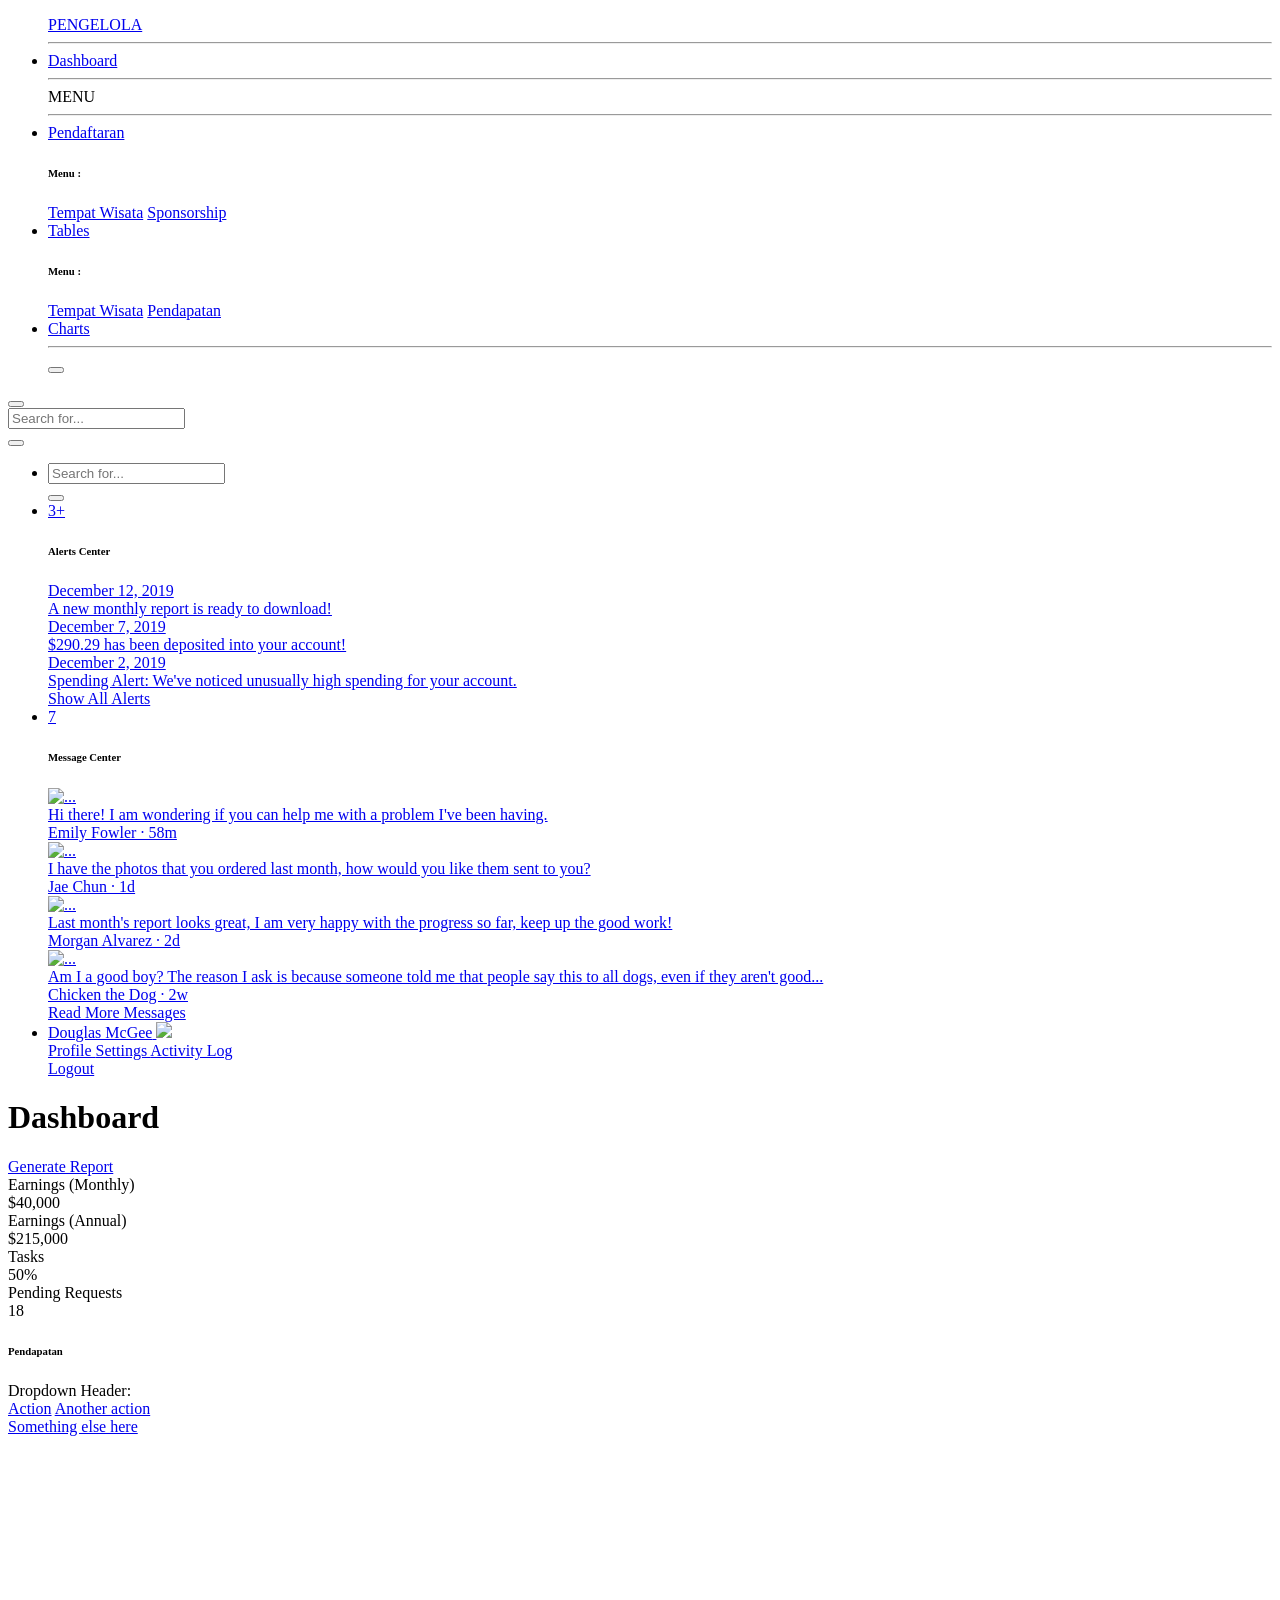
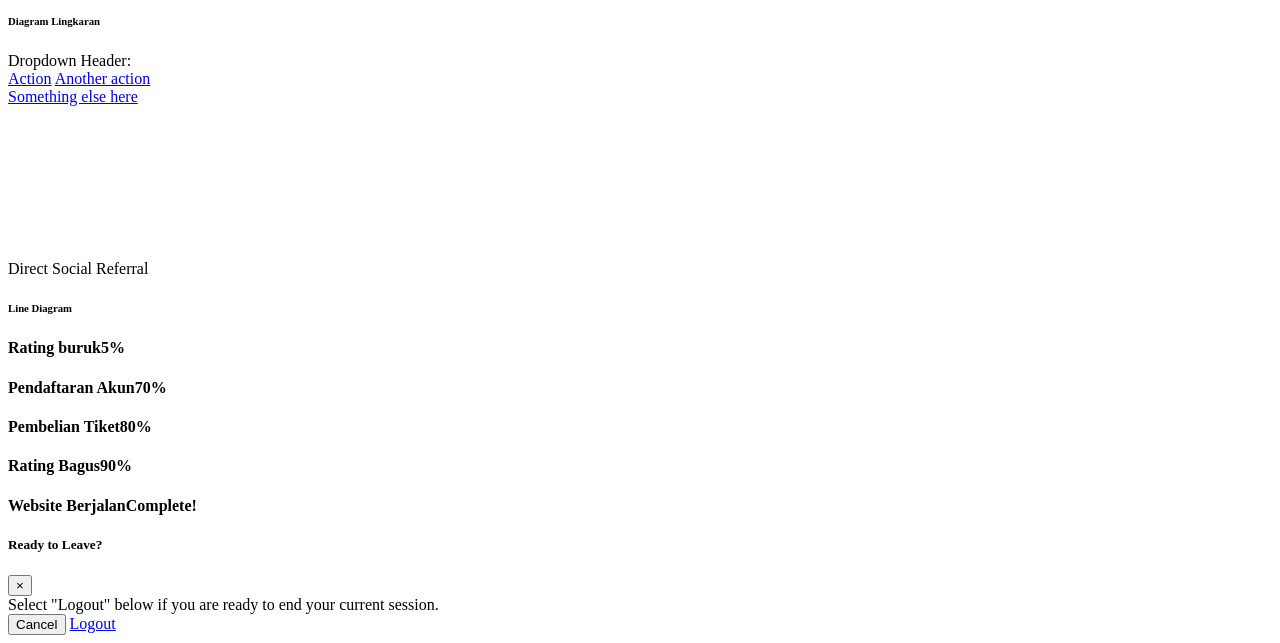
==== application/views/pengelola/index.html @ 840b8cbd "push" ====
<!DOCTYPE html>
<html lang="en">

<head>

    <meta charset="utf-8">
    <meta http-equiv="X-UA-Compatible" content="IE=edge">
    <meta name="viewport" content="width=device-width, initial-scale=1, shrink-to-fit=no">
    <meta name="description" content="">
    <meta name="author" content="">

    <title>pengelola tempat wisata</title>

    <!-- Custom fonts for this template-->
    <link href="vendor/fontawesome-free/css/all.min.css" rel="stylesheet" type="text/css">
    <link
        href="https://fonts.googleapis.com/css?family=Nunito:200,200i,300,300i,400,400i,600,600i,700,700i,800,800i,900,900i"
        rel="stylesheet">

    <!-- Custom styles for this template-->
    <link href="css/sb-admin-2.min.css" rel="stylesheet">

</head>

<body id="page-top">

    <!-- Page Wrapper -->
    <div id="wrapper">

        <!-- Sidebar -->
        <ul class="navbar-nav bg-gradient-primary sidebar sidebar-dark accordion" id="accordionSidebar">

            <!-- Sidebar - Brand -->
            <a class="sidebar-brand d-flex align-items-center justify-content-center" href="index.html">
                <div class="sidebar-brand-icon rotate-n-15">
                    <i class="fas fa-laugh-wink"></i>
                </div>
                <div class="sidebar-brand-text mx-3">PENGELOLA</div>
            </a>

            <!-- Divider -->
            <hr class="sidebar-divider my-0">

            <!-- Nav Item - Dashboard -->
            <li class="nav-item active">
                <a class="nav-link" href="index.html">
                    <i class="fas fa-fw fa-tachometer-alt"></i>
                    <span>Dashboard</span></a>
            </li>

            <!-- Divider -->
            <hr class="sidebar-divider">

            <!-- Heading -->
            <div class="sidebar-heading">
                MENU
            </div>
         
            <!-- Divider -->
            <hr class="sidebar-divider">

            <!-- Nav Item - Pages Collapse Menu -->
            <li class="nav-item">
                <a class="nav-link collapsed" href="#" data-toggle="collapse" data-target="#collapsePages"
                    aria-expanded="true" aria-controls="collapsePages">
                    <i class="fas fa-fw fa-folder"></i>
                    <span>Pendaftaran</span>
                </a>
                <div id="collapsePages" class="collapse" aria-labelledby="headingPages" data-parent="#accordionSidebar">
                    <div class="bg-white py-2 collapse-inner rounded">
                        <h6 class="collapse-header">Menu :</h6>
                        <a class="collapse-item" href="login.html">Tempat Wisata</a>
                        <a class="collapse-item" href="forgot-password.html">Sponsorship</a>
                        <div class="collapse-divider"></div>
                    </div>
                </div>
            </li>

              <!-- Nav Item - Pages Collapse Menu -->
              <li class="nav-item">
                <a class="nav-link collapsed" href="#" data-toggle="collapse" data-target="#collapseTwo"
                    aria-expanded="true" aria-controls="collapseTwo">
                    <i class="fas fa-fw fa-table"></i>
                    <span>Tables</span>
                </a>
                <div id="collapseTwo" class="collapse" aria-labelledby="headingTwo" data-parent="#accordionSidebar">
                    <div class="bg-white py-2 collapse-inner rounded">
                        <h6 class="collapse-header">Menu :</h6>
                        <a class="collapse-item" href="buttons.html">Tempat Wisata</a>
                        <a class="collapse-item" href="cards.html">Pendapatan</a>
                    </div>
                </div>
            </li>
            <!-- Nav Item - Pages Collapse Menu -->
            <li class="nav-item">
                 <a class="nav-link collapsed" href="charts.html">
                     <i class="fas fa-fw fa-chart-area"></i>
                    <span>Charts</span>
                </a>
            </li>

            <!-- Divider -->
            <hr class="sidebar-divider d-none d-md-block">

            <!-- Sidebar Toggler (Sidebar) -->
            <div class="text-center d-none d-md-inline">
                <button class="rounded-circle border-0" id="sidebarToggle"></button>
            </div>

        </ul>
        <!-- End of Sidebar -->

        <!-- Content Wrapper -->
        <div id="content-wrapper" class="d-flex flex-column">

            <!-- Main Content -->
            <div id="content">

                <!-- Topbar -->
                <nav class="navbar navbar-expand navbar-light bg-white topbar mb-4 static-top shadow">

                    <!-- Sidebar Toggle (Topbar) -->
                    <button id="sidebarToggleTop" class="btn btn-link d-md-none rounded-circle mr-3">
                        <i class="fa fa-bars"></i>
                    </button>

                    <!-- Topbar Search -->
                    <form
                        class="d-none d-sm-inline-block form-inline mr-auto ml-md-3 my-2 my-md-0 mw-100 navbar-search">
                        <div class="input-group">
                            <input type="text" class="form-control bg-light border-0 small" placeholder="Search for..."
                                aria-label="Search" aria-describedby="basic-addon2">
                            <div class="input-group-append">
                                <button class="btn btn-primary" type="button">
                                    <i class="fas fa-search fa-sm"></i>
                                </button>
                            </div>
                        </div>
                    </form>

                    <!-- Topbar Navbar -->
                    <ul class="navbar-nav ml-auto">

                        <!-- Nav Item - Search Dropdown (Visible Only XS) -->
                        <li class="nav-item dropdown no-arrow d-sm-none">
                            <a class="nav-link dropdown-toggle" href="#" id="searchDropdown" role="button"
                                data-toggle="dropdown" aria-haspopup="true" aria-expanded="false">
                                <i class="fas fa-search fa-fw"></i>
                            </a>
                            <!-- Dropdown - Messages -->
                            <div class="dropdown-menu dropdown-menu-right p-3 shadow animated--grow-in"
                                aria-labelledby="searchDropdown">
                                <form class="form-inline mr-auto w-100 navbar-search">
                                    <div class="input-group">
                                        <input type="text" class="form-control bg-light border-0 small"
                                            placeholder="Search for..." aria-label="Search"
                                            aria-describedby="basic-addon2">
                                        <div class="input-group-append">
                                            <button class="btn btn-primary" type="button">
                                                <i class="fas fa-search fa-sm"></i>
                                            </button>
                                        </div>
                                    </div>
                                </form>
                            </div>
                        </li>

                        <!-- Nav Item - Alerts -->
                        <li class="nav-item dropdown no-arrow mx-1">
                            <a class="nav-link dropdown-toggle" href="#" id="alertsDropdown" role="button"
                                data-toggle="dropdown" aria-haspopup="true" aria-expanded="false">
                                <i class="fas fa-bell fa-fw"></i>
                                <!-- Counter - Alerts -->
                                <span class="badge badge-danger badge-counter">3+</span>
                            </a>
                            <!-- Dropdown - Alerts -->
                            <div class="dropdown-list dropdown-menu dropdown-menu-right shadow animated--grow-in"
                                aria-labelledby="alertsDropdown">
                                <h6 class="dropdown-header">
                                    Alerts Center
                                </h6>
                                <a class="dropdown-item d-flex align-items-center" href="#">
                                    <div class="mr-3">
                                        <div class="icon-circle bg-primary">
                                            <i class="fas fa-file-alt text-white"></i>
                                        </div>
                                    </div>
                                    <div>
                                        <div class="small text-gray-500">December 12, 2019</div>
                                        <span class="font-weight-bold">A new monthly report is ready to download!</span>
                                    </div>
                                </a>
                                <a class="dropdown-item d-flex align-items-center" href="#">
                                    <div class="mr-3">
                                        <div class="icon-circle bg-success">
                                            <i class="fas fa-donate text-white"></i>
                                        </div>
                                    </div>
                                    <div>
                                        <div class="small text-gray-500">December 7, 2019</div>
                                        $290.29 has been deposited into your account!
                                    </div>
                                </a>
                                <a class="dropdown-item d-flex align-items-center" href="#">
                                    <div class="mr-3">
                                        <div class="icon-circle bg-warning">
                                            <i class="fas fa-exclamation-triangle text-white"></i>
                                        </div>
                                    </div>
                                    <div>
                                        <div class="small text-gray-500">December 2, 2019</div>
                                        Spending Alert: We've noticed unusually high spending for your account.
                                    </div>
                                </a>
                                <a class="dropdown-item text-center small text-gray-500" href="#">Show All Alerts</a>
                            </div>
                        </li>

                        <!-- Nav Item - Messages -->
                        <li class="nav-item dropdown no-arrow mx-1">
                            <a class="nav-link dropdown-toggle" href="#" id="messagesDropdown" role="button"
                                data-toggle="dropdown" aria-haspopup="true" aria-expanded="false">
                                <i class="fas fa-envelope fa-fw"></i>
                                <!-- Counter - Messages -->
                                <span class="badge badge-danger badge-counter">7</span>
                            </a>
                            <!-- Dropdown - Messages -->
                            <div class="dropdown-list dropdown-menu dropdown-menu-right shadow animated--grow-in"
                                aria-labelledby="messagesDropdown">
                                <h6 class="dropdown-header">
                                    Message Center
                                </h6>
                                <a class="dropdown-item d-flex align-items-center" href="#">
                                    <div class="dropdown-list-image mr-3">
                                        <img class="rounded-circle" src="img/undraw_profile_1.svg"
                                            alt="...">
                                        <div class="status-indicator bg-success"></div>
                                    </div>
                                    <div class="font-weight-bold">
                                        <div class="text-truncate">Hi there! I am wondering if you can help me with a
                                            problem I've been having.</div>
                                        <div class="small text-gray-500">Emily Fowler · 58m</div>
                                    </div>
                                </a>
                                <a class="dropdown-item d-flex align-items-center" href="#">
                                    <div class="dropdown-list-image mr-3">
                                        <img class="rounded-circle" src="img/undraw_profile_2.svg"
                                            alt="...">
                                        <div class="status-indicator"></div>
                                    </div>
                                    <div>
                                        <div class="text-truncate">I have the photos that you ordered last month, how
                                            would you like them sent to you?</div>
                                        <div class="small text-gray-500">Jae Chun · 1d</div>
                                    </div>
                                </a>
                                <a class="dropdown-item d-flex align-items-center" href="#">
                                    <div class="dropdown-list-image mr-3">
                                        <img class="rounded-circle" src="img/undraw_profile_3.svg"
                                            alt="...">
                                        <div class="status-indicator bg-warning"></div>
                                    </div>
                                    <div>
                                        <div class="text-truncate">Last month's report looks great, I am very happy with
                                            the progress so far, keep up the good work!</div>
                                        <div class="small text-gray-500">Morgan Alvarez · 2d</div>
                                    </div>
                                </a>
                                <a class="dropdown-item d-flex align-items-center" href="#">
                                    <div class="dropdown-list-image mr-3">
                                        <img class="rounded-circle" src="https://source.unsplash.com/Mv9hjnEUHR4/60x60"
                                            alt="...">
                                        <div class="status-indicator bg-success"></div>
                                    </div>
                                    <div>
                                        <div class="text-truncate">Am I a good boy? The reason I ask is because someone
                                            told me that people say this to all dogs, even if they aren't good...</div>
                                        <div class="small text-gray-500">Chicken the Dog · 2w</div>
                                    </div>
                                </a>
                                <a class="dropdown-item text-center small text-gray-500" href="#">Read More Messages</a>
                            </div>
                        </li>

                        <div class="topbar-divider d-none d-sm-block"></div>

                        <!-- Nav Item - User Information -->
                        <li class="nav-item dropdown no-arrow">
                            <a class="nav-link dropdown-toggle" href="#" id="userDropdown" role="button"
                                data-toggle="dropdown" aria-haspopup="true" aria-expanded="false">
                                <span class="mr-2 d-none d-lg-inline text-gray-600 small">Douglas McGee</span>
                                <img class="img-profile rounded-circle"
                                    src="img/undraw_profile.svg">
                            </a>
                            <!-- Dropdown - User Information -->
                            <div class="dropdown-menu dropdown-menu-right shadow animated--grow-in"
                                aria-labelledby="userDropdown">
                                <a class="dropdown-item" href="#">
                                    <i class="fas fa-user fa-sm fa-fw mr-2 text-gray-400"></i>
                                    Profile
                                </a>
                                <a class="dropdown-item" href="#">
                                    <i class="fas fa-cogs fa-sm fa-fw mr-2 text-gray-400"></i>
                                    Settings
                                </a>
                                <a class="dropdown-item" href="#">
                                    <i class="fas fa-list fa-sm fa-fw mr-2 text-gray-400"></i>
                                    Activity Log
                                </a>
                                <div class="dropdown-divider"></div>
                                <a class="dropdown-item" href="#" data-toggle="modal" data-target="#logoutModal">
                                    <i class="fas fa-sign-out-alt fa-sm fa-fw mr-2 text-gray-400"></i>
                                    Logout
                                </a>
                            </div>
                        </li>

                    </ul>

                </nav>
                <!-- End of Topbar -->

                <!-- Begin Page Content -->
                <div class="container-fluid">

                    <!-- Page Heading -->
                    <div class="d-sm-flex align-items-center justify-content-between mb-4">
                        <h1 class="h3 mb-0 text-gray-800">Dashboard</h1>
                        <a href="#" class="d-none d-sm-inline-block btn btn-sm btn-primary shadow-sm"><i
                                class="fas fa-download fa-sm text-white-50"></i> Generate Report</a>
                    </div>

                    <!-- Content Row -->
                    <div class="row">

                        <!-- Earnings (Monthly) Card Example -->
                        <div class="col-xl-3 col-md-6 mb-4">
                            <div class="card border-left-primary shadow h-100 py-2">
                                <div class="card-body">
                                    <div class="row no-gutters align-items-center">
                                        <div class="col mr-2">
                                            <div class="text-xs font-weight-bold text-primary text-uppercase mb-1">
                                                Earnings (Monthly)</div>
                                            <div class="h5 mb-0 font-weight-bold text-gray-800">$40,000</div>
                                        </div>
                                        <div class="col-auto">
                                            <i class="fas fa-calendar fa-2x text-gray-300"></i>
                                        </div>
                                    </div>
                                </div>
                            </div>
                        </div>

                        <!-- Earnings (Monthly) Card Example -->
                        <div class="col-xl-3 col-md-6 mb-4">
                            <div class="card border-left-success shadow h-100 py-2">
                                <div class="card-body">
                                    <div class="row no-gutters align-items-center">
                                        <div class="col mr-2">
                                            <div class="text-xs font-weight-bold text-success text-uppercase mb-1">
                                                Earnings (Annual)</div>
                                            <div class="h5 mb-0 font-weight-bold text-gray-800">$215,000</div>
                                        </div>
                                        <div class="col-auto">
                                            <i class="fas fa-dollar-sign fa-2x text-gray-300"></i>
                                        </div>
                                    </div>
                                </div>
                            </div>
                        </div>

                        <!-- Earnings (Monthly) Card Example -->
                        <div class="col-xl-3 col-md-6 mb-4">
                            <div class="card border-left-info shadow h-100 py-2">
                                <div class="card-body">
                                    <div class="row no-gutters align-items-center">
                                        <div class="col mr-2">
                                            <div class="text-xs font-weight-bold text-info text-uppercase mb-1">Tasks
                                            </div>
                                            <div class="row no-gutters align-items-center">
                                                <div class="col-auto">
                                                    <div class="h5 mb-0 mr-3 font-weight-bold text-gray-800">50%</div>
                                                </div>
                                                <div class="col">
                                                    <div class="progress progress-sm mr-2">
                                                        <div class="progress-bar bg-info" role="progressbar"
                                                            style="width: 50%" aria-valuenow="50" aria-valuemin="0"
                                                            aria-valuemax="100"></div>
                                                    </div>
                                                </div>
                                            </div>
                                        </div>
                                        <div class="col-auto">
                                            <i class="fas fa-clipboard-list fa-2x text-gray-300"></i>
                                        </div>
                                    </div>
                                </div>
                            </div>
                        </div>

                        <!-- Pending Requests Card Example -->
                        <div class="col-xl-3 col-md-6 mb-4">
                            <div class="card border-left-warning shadow h-100 py-2">
                                <div class="card-body">
                                    <div class="row no-gutters align-items-center">
                                        <div class="col mr-2">
                                            <div class="text-xs font-weight-bold text-warning text-uppercase mb-1">
                                                Pending Requests</div>
                                            <div class="h5 mb-0 font-weight-bold text-gray-800">18</div>
                                        </div>
                                        <div class="col-auto">
                                            <i class="fas fa-comments fa-2x text-gray-300"></i>
                                        </div>
                                    </div>
                                </div>
                            </div>
                        </div>
                    </div>

                    <!-- Content Row -->

                    <div class="row">

                        <!-- Area Chart -->
                        <div class="col-xl-8 col-lg-7">
                            <div class="card shadow mb-4">
                                <!-- Card Header - Dropdown -->
                                <div
                                    class="card-header py-3 d-flex flex-row align-items-center justify-content-between">
                                    <h6 class="m-0 font-weight-bold text-primary">Pendapatan</h6>
                                    <div class="dropdown no-arrow">
                                        <!--<a class="dropdown-toggle" href="#" role="button" id="dropdownMenuLink"
                                            data-toggle="dropdown" aria-haspopup="true" aria-expanded="false">
                                            <i class="fas fa-ellipsis-v fa-sm fa-fw text-gray-400"></i>
                                        </a>-->
                                        <div class="dropdown-menu dropdown-menu-right shadow animated--fade-in"
                                            aria-labelledby="dropdownMenuLink">
                                            <div class="dropdown-header">Dropdown Header:</div>
                                            <a class="dropdown-item" href="#">Action</a>
                                            <a class="dropdown-item" href="#">Another action</a>
                                            <div class="dropdown-divider"></div>
                                            <a class="dropdown-item" href="#">Something else here</a>
                                        </div>
                                    </div>
                                </div>
                                <!-- Card Body -->
                                <div class="card-body">
                                    <div class="chart-area">
                                        <canvas id="myAreaChart"></canvas>
                                    </div>
                                </div>
                            </div>
                        </div>

                        <!-- Pie Chart -->
                        <div class="col-xl-4 col-lg-5">
                            <div class="card shadow mb-4">
                                <!-- Card Header - Dropdown -->
                                <div
                                    class="card-header py-3 d-flex flex-row align-items-center justify-content-between">
                                    <h6 class="m-0 font-weight-bold text-primary">Diagram Lingkaran</h6>
                                    <div class="dropdown no-arrow">
                                       <!-- <a class="dropdown-toggle" href="#" role="button" id="dropdownMenuLink"
                                            data-toggle="dropdown" aria-haspopup="true" aria-expanded="false">
                                            <i class="fas fa-ellipsis-v fa-sm fa-fw text-gray-400"></i>
                                        </a>-->
                                        <div class="dropdown-menu dropdown-menu-right shadow animated--fade-in"
                                            aria-labelledby="dropdownMenuLink">
                                            <div class="dropdown-header">Dropdown Header:</div>
                                            <a class="dropdown-item" href="#">Action</a>
                                            <a class="dropdown-item" href="#">Another action</a>
                                            <div class="dropdown-divider"></div>
                                            <a class="dropdown-item" href="#">Something else here</a>
                                        </div>
                                    </div>
                                </div>
                                <!-- Card Body -->
                                <div class="card-body">
                                    <div class="chart-pie pt-4 pb-2">
                                        <canvas id="myPieChart"></canvas>
                                    </div>
                                    <div class="mt-4 text-center small">
                                        <span class="mr-2">
                                            <i class="fas fa-circle text-primary"></i> Direct
                                        </span>
                                        <span class="mr-2">
                                            <i class="fas fa-circle text-success"></i> Social
                                        </span>
                                        <span class="mr-2">
                                            <i class="fas fa-circle text-info"></i> Referral
                                        </span>
                                    </div>
                                </div>
                            </div>
                        </div>
                    </div>

                    <!-- Content Row -->
                    <div class="row">

                        <!-- Content Column -->
                        <div class="col-lg-6 mb-4">

                            <!-- Project Card Example -->
                            <div class="card shadow mb-4">
                                <div class="card-header py-3">
                                    <h6 class="m-0 font-weight-bold text-primary">Line Diagram</h6>
                                </div>
                                <div class="card-body">
                                    <h4 class="small font-weight-bold">Rating buruk<span
                                            class="float-right">5%</span></h4>
                                    <div class="progress mb-4">
                                        <div class="progress-bar bg-danger" role="progressbar" style="width: 20%"
                                            aria-valuenow="20" aria-valuemin="0" aria-valuemax="100"></div>
                                    </div>
                                    <h4 class="small font-weight-bold">Pendaftaran Akun<span
                                            class="float-right">70%</span></h4>
                                    <div class="progress mb-4">
                                        <div class="progress-bar bg-warning" role="progressbar" style="width: 40%"
                                            aria-valuenow="40" aria-valuemin="0" aria-valuemax="100"></div>
                                    </div>
                                    <h4 class="small font-weight-bold">Pembelian Tiket<span
                                            class="float-right">80%</span></h4>
                                    <div class="progress mb-4">
                                        <div class="progress-bar" role="progressbar" style="width: 60%"
                                            aria-valuenow="60" aria-valuemin="0" aria-valuemax="100"></div>
                                    </div>
                                    <h4 class="small font-weight-bold">Rating Bagus<span
                                            class="float-right">90%</span></h4>
                                    <div class="progress mb-4">
                                        <div class="progress-bar bg-info" role="progressbar" style="width: 80%"
                                            aria-valuenow="80" aria-valuemin="0" aria-valuemax="100"></div>
                                    </div>
                                    <h4 class="small font-weight-bold">Website Berjalan<span
                                            class="float-right">Complete!</span></h4>
                                    <div class="progress">
                                        <div class="progress-bar bg-success" role="progressbar" style="width: 100%"
                                            aria-valuenow="100" aria-valuemin="0" aria-valuemax="100"></div>
                                    </div>
                                </div>
                            </div>

                            <!-- Color System 
                            <div class="row">
                                <div class="col-lg-6 mb-4">
                                    <div class="card bg-primary text-white shadow">
                                        <div class="card-body">
                                            Primary
                                            <div class="text-white-50 small">#4e73df</div>
                                        </div>
                                    </div>
                                </div>
                                <div class="col-lg-6 mb-4">
                                    <div class="card bg-success text-white shadow">
                                        <div class="card-body">
                                            Success
                                            <div class="text-white-50 small">#1cc88a</div>
                                        </div>
                                    </div>
                                </div>
                                <div class="col-lg-6 mb-4">
                                    <div class="card bg-info text-white shadow">
                                        <div class="card-body">
                                            Info
                                            <div class="text-white-50 small">#36b9cc</div>
                                        </div>
                                    </div>
                                </div>
                                <div class="col-lg-6 mb-4">
                                    <div class="card bg-warning text-white shadow">
                                        <div class="card-body">
                                            Warning
                                            <div class="text-white-50 small">#f6c23e</div>
                                        </div>
                                    </div>
                                </div>
                                <div class="col-lg-6 mb-4">
                                    <div class="card bg-danger text-white shadow">
                                        <div class="card-body">
                                            Danger
                                            <div class="text-white-50 small">#e74a3b</div>
                                        </div>
                                    </div>
                                </div>
                                <div class="col-lg-6 mb-4">
                                    <div class="card bg-secondary text-white shadow">
                                        <div class="card-body">
                                            Secondary
                                            <div class="text-white-50 small">#858796</div>
                                        </div>
                                    </div>
                                </div>
                                <div class="col-lg-6 mb-4">
                                    <div class="card bg-light text-black shadow">
                                        <div class="card-body">
                                            Light
                                            <div class="text-black-50 small">#f8f9fc</div>
                                        </div>
                                    </div>
                                </div>
                                <div class="col-lg-6 mb-4">
                                    <div class="card bg-dark text-white shadow">
                                        <div class="card-body">
                                            Dark
                                            <div class="text-white-50 small">#5a5c69</div>
                                        </div>
                                    </div>
                                </div>
                            </div>

                        </div>-->

                        <div class="col-lg-6 mb-4">

                            <!-- Illustrations 
                            <div class="card shadow mb-4">
                                <div class="card-header py-3">
                                    <h6 class="m-0 font-weight-bold text-primary">Illustrations</h6>
                                </div>
                                <div class="card-body">
                                    <div class="text-center">
                                        <img class="img-fluid px-3 px-sm-4 mt-3 mb-4" style="width: 25rem;"
                                            src="img/undraw_posting_photo.svg" alt="...">
                                    </div>
                                    <p>Add some quality, svg illustrations to your project courtesy of <a
                                            target="_blank" rel="nofollow" href="https://undraw.co/">unDraw</a>, a
                                        constantly updated collection of beautiful svg images that you can use
                                        completely free and without attribution!</p>
                                    <a target="_blank" rel="nofollow" href="https://undraw.co/">Browse Illustrations on
                                        unDraw &rarr;</a>
                                </div>
                            </div> -->
                            <!-- Approach -->
                           <!-- <div class="card shadow mb-4">
                                <div class="card-header py-3">
                                    <h6 class="m-0 font-weight-bold text-primary">Development Approach</h6>
                                </div>
                                <div class="card-body">
                                    <p>SB Admin 2 makes extensive use of Bootstrap 4 utility classes in order to reduce
                                        CSS bloat and poor page performance. Custom CSS classes are used to create
                                        custom components and custom utility classes.</p>
                                    <p class="mb-0">Before working with this theme, you should become familiar with the
                                        Bootstrap framework, especially the utility classes.</p>
                                </div>
                            </div>

                        </div>
                    </div> -->

                </div>
                <!-- /.container-fluid -->

            </div>
            <!-- End of Main Content -->

            <!-- Footer
            <footer class="sticky-footer bg-white">
                <div class="container my-auto">
                    <div class="copyright text-center my-auto">
                        <span>Copyright &copy; BaliBliss.</span>
                    </div>
                </div>
            </footer>
            End of Footer -->

        </div>
        <!-- End of Content Wrapper -->

    </div>
    <!-- End of Page Wrapper -->

    <!-- Scroll to Top Button-->
    <a class="scroll-to-top rounded" href="#page-top">
        <i class="fas fa-angle-up"></i>
    </a>

    <!-- Logout Modal-->
    <div class="modal fade" id="logoutModal" tabindex="-1" role="dialog" aria-labelledby="exampleModalLabel"
        aria-hidden="true">
        <div class="modal-dialog" role="document">
            <div class="modal-content">
                <div class="modal-header">
                    <h5 class="modal-title" id="exampleModalLabel">Ready to Leave?</h5>
                    <button class="close" type="button" data-dismiss="modal" aria-label="Close">
                        <span aria-hidden="true">×</span>
                    </button>
                </div>
                <div class="modal-body">Select "Logout" below if you are ready to end your current session.</div>
                <div class="modal-footer">
                    <button class="btn btn-secondary" type="button" data-dismiss="modal">Cancel</button>
                    <a class="btn btn-primary" href="login.html">Logout</a>
                </div>
            </div>
        </div>
    </div>

    <!-- Bootstrap core JavaScript-->
    <script src="vendor/jquery/jquery.min.js"></script>
    <script src="vendor/bootstrap/js/bootstrap.bundle.min.js"></script>

    <!-- Core plugin JavaScript-->
    <script src="vendor/jquery-easing/jquery.easing.min.js"></script>

    <!-- Custom scripts for all pages-->
    <script src="js/sb-admin-2.min.js"></script>

    <!-- Page level plugins -->
    <script src="vendor/chart.js/Chart.min.js"></script>

    <!-- Page level custom scripts -->
    <script src="js/demo/chart-area-demo.js"></script>
    <script src="js/demo/chart-pie-demo.js"></script>

</body>

</html>
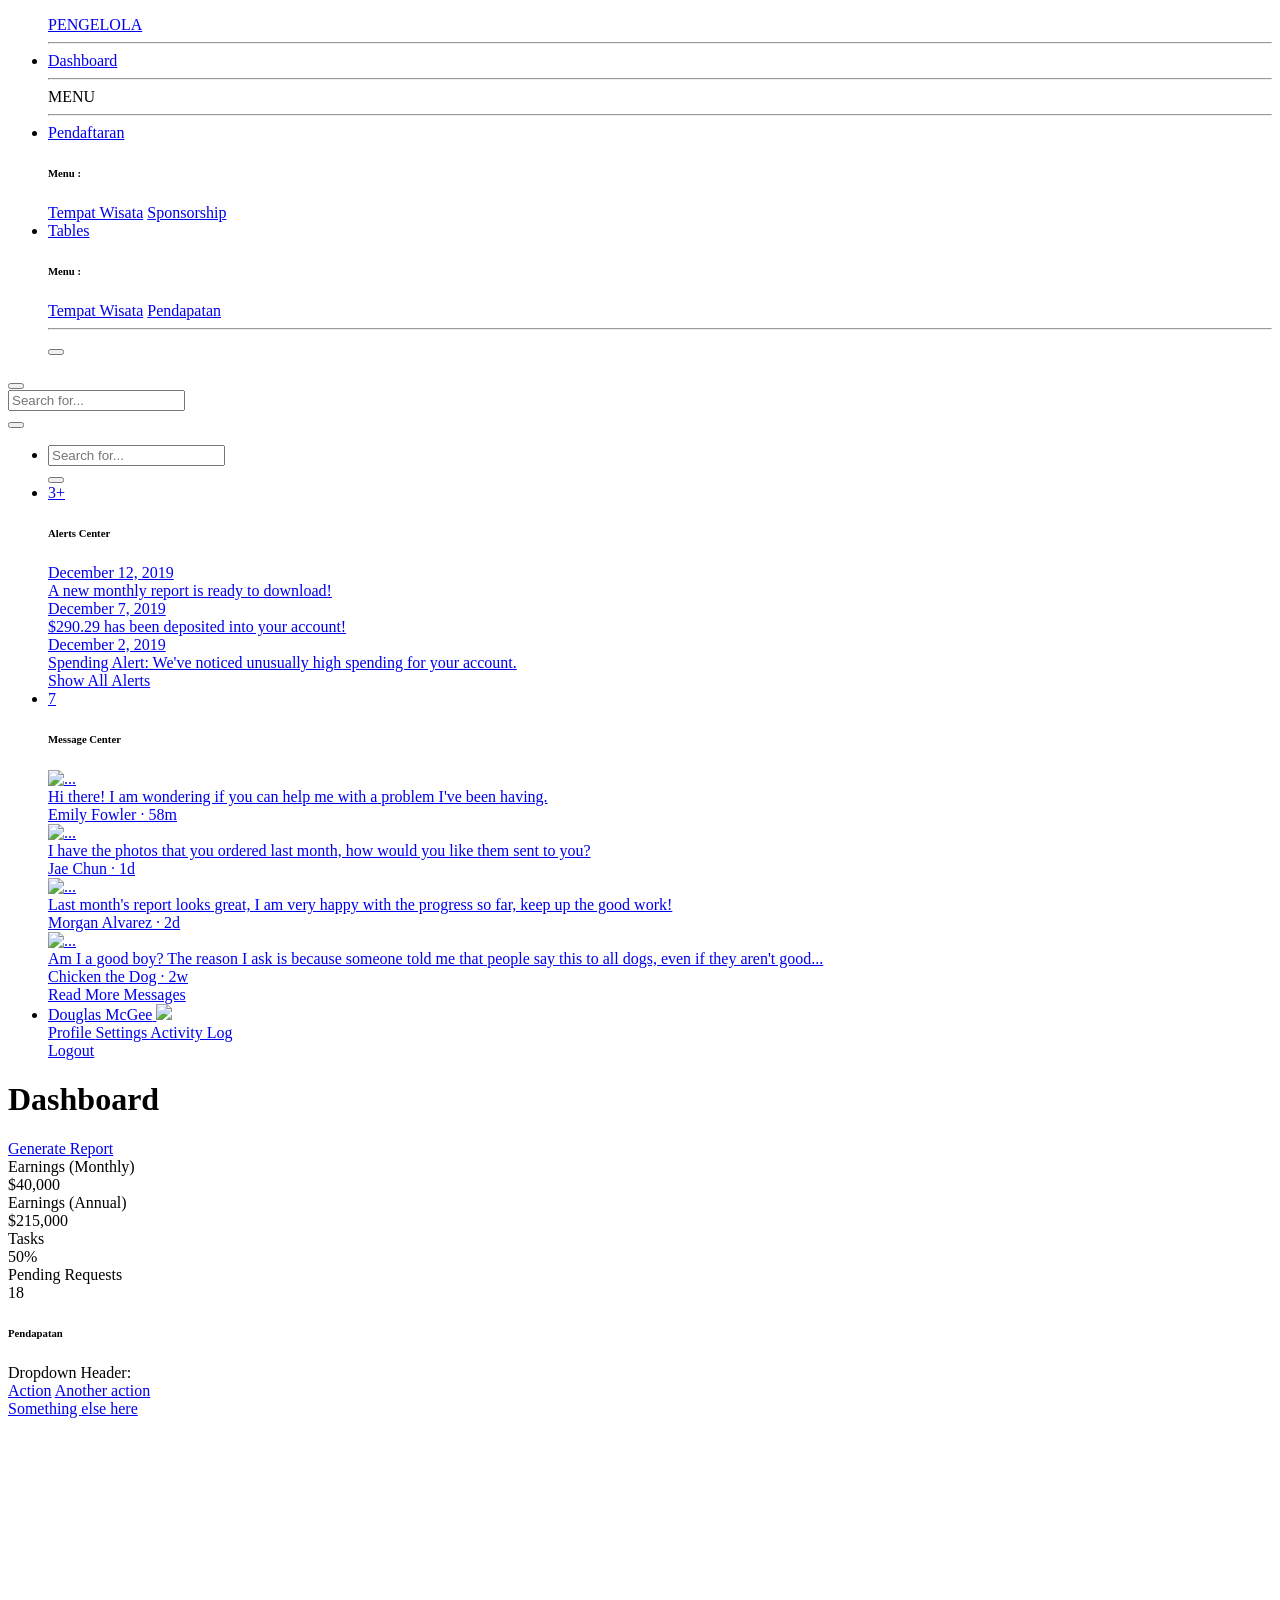
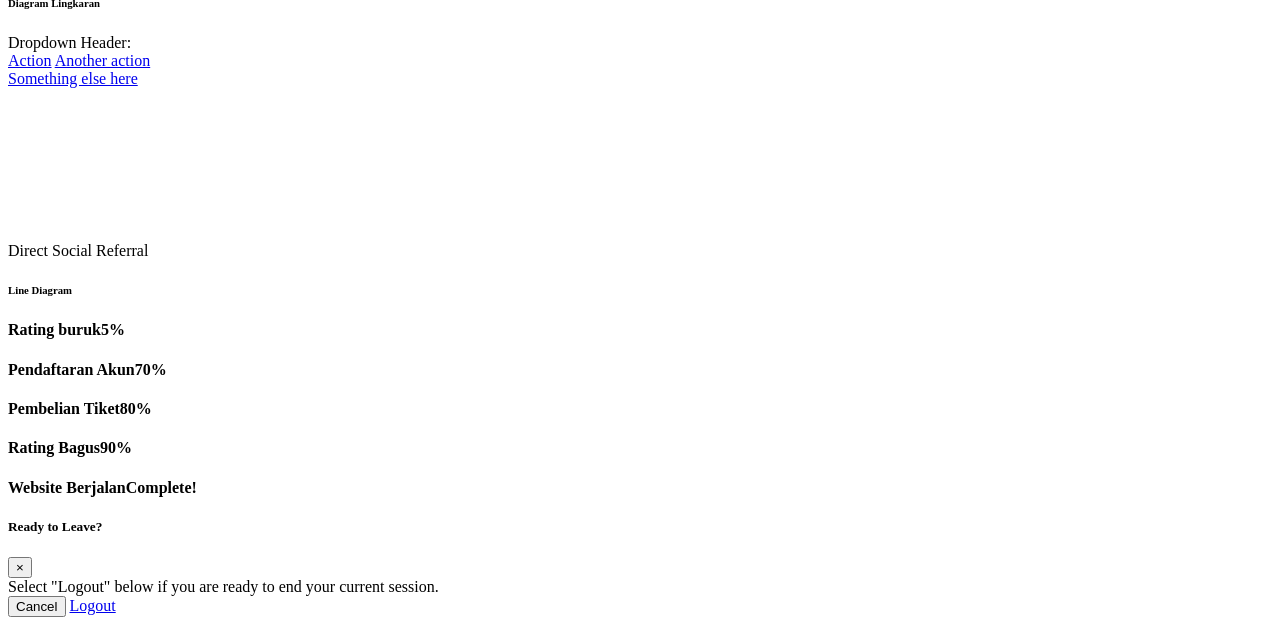
==== commit a04af261: "p p" ====
--- a/application/views/pengelola/index.html
+++ b/application/views/pengelola/index.html
@@ -91,14 +91,6 @@
                     </div>
                 </div>
             </li>
-            <!-- Nav Item - Pages Collapse Menu -->
-            <li class="nav-item">
-                 <a class="nav-link collapsed" href="charts.html">
-                     <i class="fas fa-fw fa-chart-area"></i>
-                    <span>Charts</span>
-                </a>
-            </li>
-
             <!-- Divider -->
             <hr class="sidebar-divider d-none d-md-block">
 
